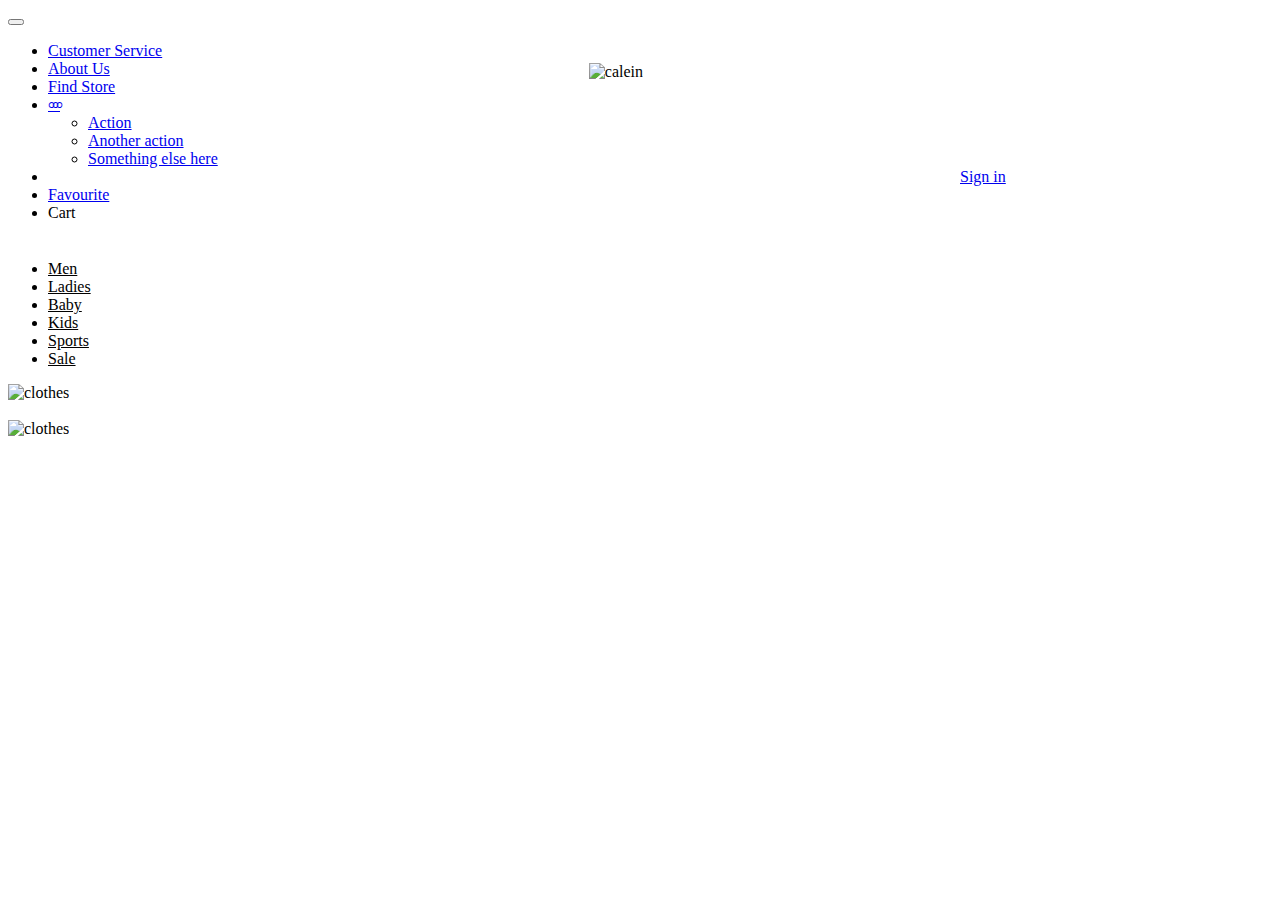
==== index.html @ 179fe69b "Add files via upload" ====
<!DOCTYPE html>
<html lang="en">

<head>
    <meta charset="UTF-8">
    <meta http-equiv="X-UA-Compatible" content="IE=edge">
    <meta name="viewport" content="width=device-width, initial-scale=1.0">
    <title>calein</title>

    <!-- google font -->


    <!-- font awesome -->
    <script defer src="https://cdnjs.cloudflare.com/ajax/libs/font-awesome/6.2.0/css/all.css"></script>


    <!-- bootstrap -->
    <!-- CSS only -->
    <link href="https://cdn.jsdelivr.net/npm/bootstrap@5.2.1/dist/css/bootstrap.min.css" rel="stylesheet"
        integrity="sha384-iYQeCzEYFbKjA/T2uDLTpkwGzCiq6soy8tYaI1GyVh/UjpbCx/TYkiZhlZB6+fzT" crossorigin="anonymous">

    <!-- favicon -->
    <link rel="icon" href="">

    <!-- css -->
    <link rel="stylesheet" href="css/style.css">
</head>

<body>

    <section>
        <img class="calein" src="images/CALEIN.png" alt="calein" style="    position: absolute;
        height: 6%;
        top: 7%;
        left: 46%;
    ">

        <!-- left nav -->
        <div class="left">
            <nav class="navbar navbar-expand-lg bg-white">
                <div class="container-fluid">
                    <button class="navbar-toggler" type="button" data-bs-toggle="collapse"
                        data-bs-target="#navbarNavDropdown" aria-controls="navbarNavDropdown" aria-expanded="false"
                        aria-label="Toggle navigation">
                        <span class="navbar-toggler-icon"></span>
                    </button>
                    <div class="collapse navbar-collapse" id="navbarNavDropdown">
                        <ul class="navbar-nav">
                            <li class="nav-item">
                                <a class="nav-link active" aria-current="page" type="" href="customer.html">Customer Service</a>
                            </li>
                            <li class="nav-item">
                                <a class="nav-link active" aria-current="page" href="about.html">About Us</a>
                            </li>
                            <li class="nav-item">
                                <a class="nav-link active" type="Google-map" href="https://www.google.com/maps/place/St+Andrews+Scots+Senior+Secondary+School/@28.6365313,77.2969147,17z/data=!3m1!4b1!4m5!3m4!1s0x390ce498ecaef37f:0x56a79ed693bcf60d!8m2!3d28.6364849!4d77.2991488">Find Store</a>
                            </li>
                            <li class="nav-item ">
                                <a class="nav-link dropdown-toggle active" href="#" role="button"
                                    data-bs-toggle="dropdown" aria-expanded="false">
                                    ৹৹৹
                                </a>
                                <ul class="dropdown-menu">
                                    <li><a class="dropdown-item" href="#">Action</a></li>
                                    <li><a class="dropdown-item" href="#">Another action</a></li>
                                    <li><a class="dropdown-item" href="#">Something else here</a></li>
                                </ul>
                            </li>
                        
                                <li class="nav-item">
                                    <a class="nav-link active" href="sign.html" style="margin-left: 57em;">Sign in</a>
                                <li class="nav-item">
                                    <a class="nav-link active" href="#">Favourite</a>
                                </li>
                                <li class="nav-item">
                                    <a class="nav-link active ">Cart</a>
                                </li>
                        
                        </ul>
                    </div>
                </div>

            </nav>

            <div class="centre">

                <!-- centre nav-->
                <ul class="nav justify-content-center bd-white" style="margin-top: 3%;">
                    <li class="nav-item">
                        <a class="nav-link active" aria-current="page" type=""  href="gallery.html" style="color: black;">Men</a>
                    </li>
                    <li class="nav-item">
                        <a  class="nav-link active" aria-current="page" type="" href="gallery.html" style="color: black;">Ladies</a>
                    </li>
                    <li class="nav-item">
                        <a class="nav-link active" aria-current="page" type="" href="gallery.html" style="color: black;">Baby</a>
                    </li>
                    <li class="nav-item">
                        <a class="nav-link active" aria-current="page" type="" href="gallery.html" style="color: black;">Kids</a>
                    </li>
                    <li class="nav-item">
                        <a class="nav-link active" aria-current="page" type=""  href="gallery.html" style="color: black;">Sports</a>
                    </li>
                    <li class="nav-item">
                        <a class="nav-link active" aria-current="page" type="" href="gallery.html" style="color: black;">Sale</a>
                    </li>
                </ul>

            </div>


        </div>
        <img   class="front-img" src="images/front.jpg" alt="clothes">
    </section>
    <br>
    <section>
         <img class="center-img" src="images/centre.jpg" alt=" clothes">
    </section>
    <section>

    </section>
</body>

</html>
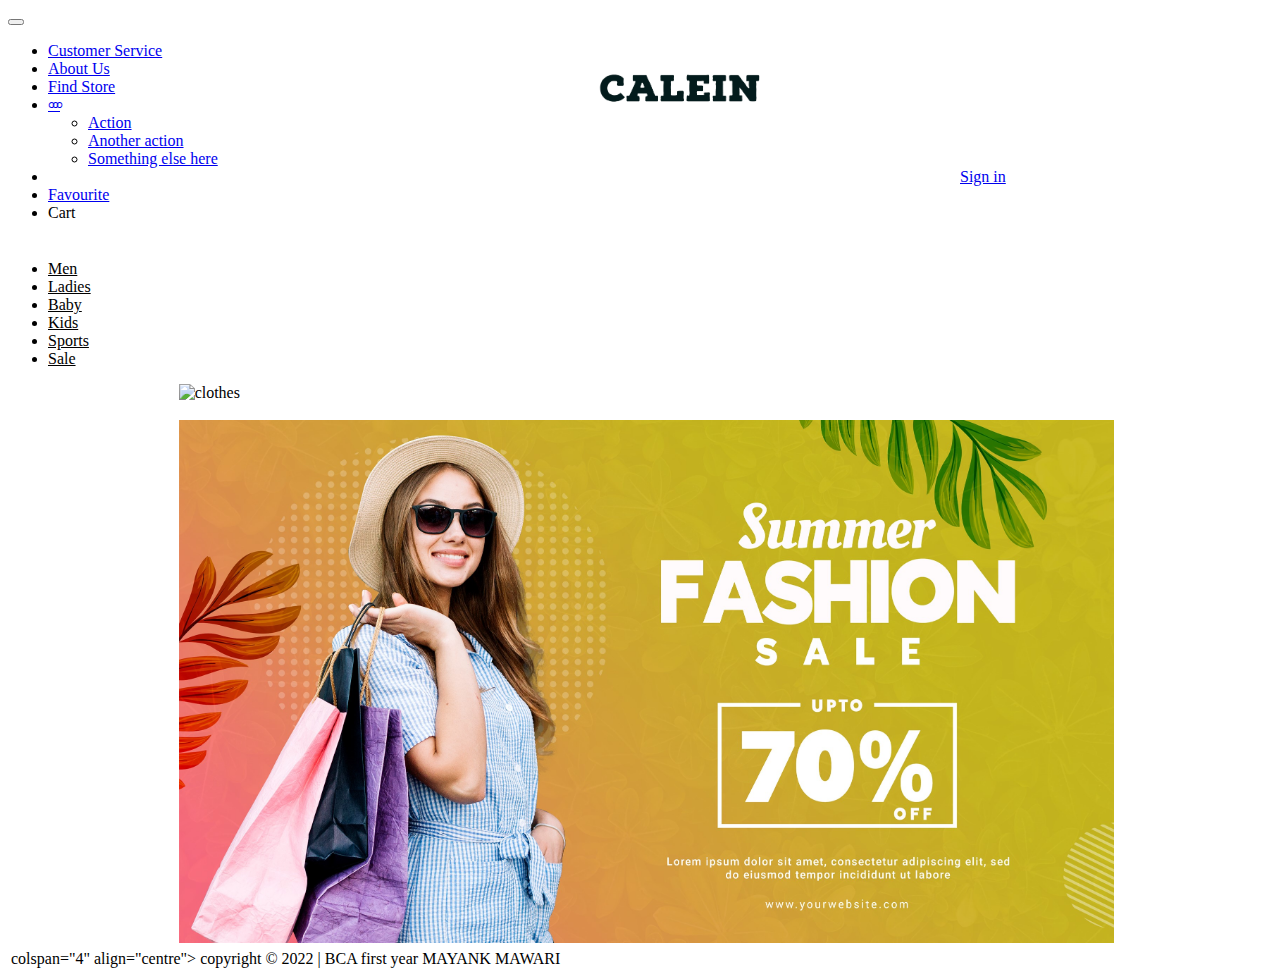
==== commit eb675fcb: "Update index.html" ====
--- a/index.html
+++ b/index.html
@@ -23,13 +23,13 @@
     <link rel="icon" href="">
 
     <!-- css -->
-    <link rel="stylesheet" href="css/style.css">
+    <link rel="stylesheet" href="style.css">
 </head>
 
 <body>
 
     <section>
-        <img class="calein" src="images/CALEIN.png" alt="calein" style="    position: absolute;
+        <img class="calein" src="CALEIN.png" alt="calein" style="    position: absolute;
         height: 6%;
         top: 7%;
         left: 46%;
@@ -110,15 +110,22 @@
 
 
         </div>
-        <img   class="front-img" src="images/front.jpg" alt="clothes">
+        <img   class="front-img" src="front.jpg" alt="clothes">
     </section>
     <br>
     <section>
-         <img class="center-img" src="images/centre.jpg" alt=" clothes">
+         <img class="center-img" src="centre.jpg" alt=" clothes">
     </section>
     <section>
-
+   <table>
+       <tfoot>
+           <tr>
+               <Td> colspan="4" align="centre"> copyright &copy; 2022 | BCA first year  MAYANK MAWARI </td>
+           </tr>
+       </tfoot>
+        </table>
+      
     </section>
 </body>
 
-</html>+</html>
--- a/style.css
+++ b/style.css
@@ -0,0 +1,28 @@
+body{
+background-color: white;
+}
+.front-img{
+    margin-left: 13.5%;
+    width: 74%;
+    height: 640px;
+}
+.center-img{
+    width: 74%;
+    margin-left: 13.5%;
+}
+.nav-link active {
+ color: black;
+}
+/* media query */
+@media (max-width:1020px) {
+    .front-img {
+        margin-left: 13.5%;
+        width: 82%;
+        height: 453px;
+    }
+    .center-img {
+        width: 82%;
+        margin-left: 13.5%;
+    }
+
+}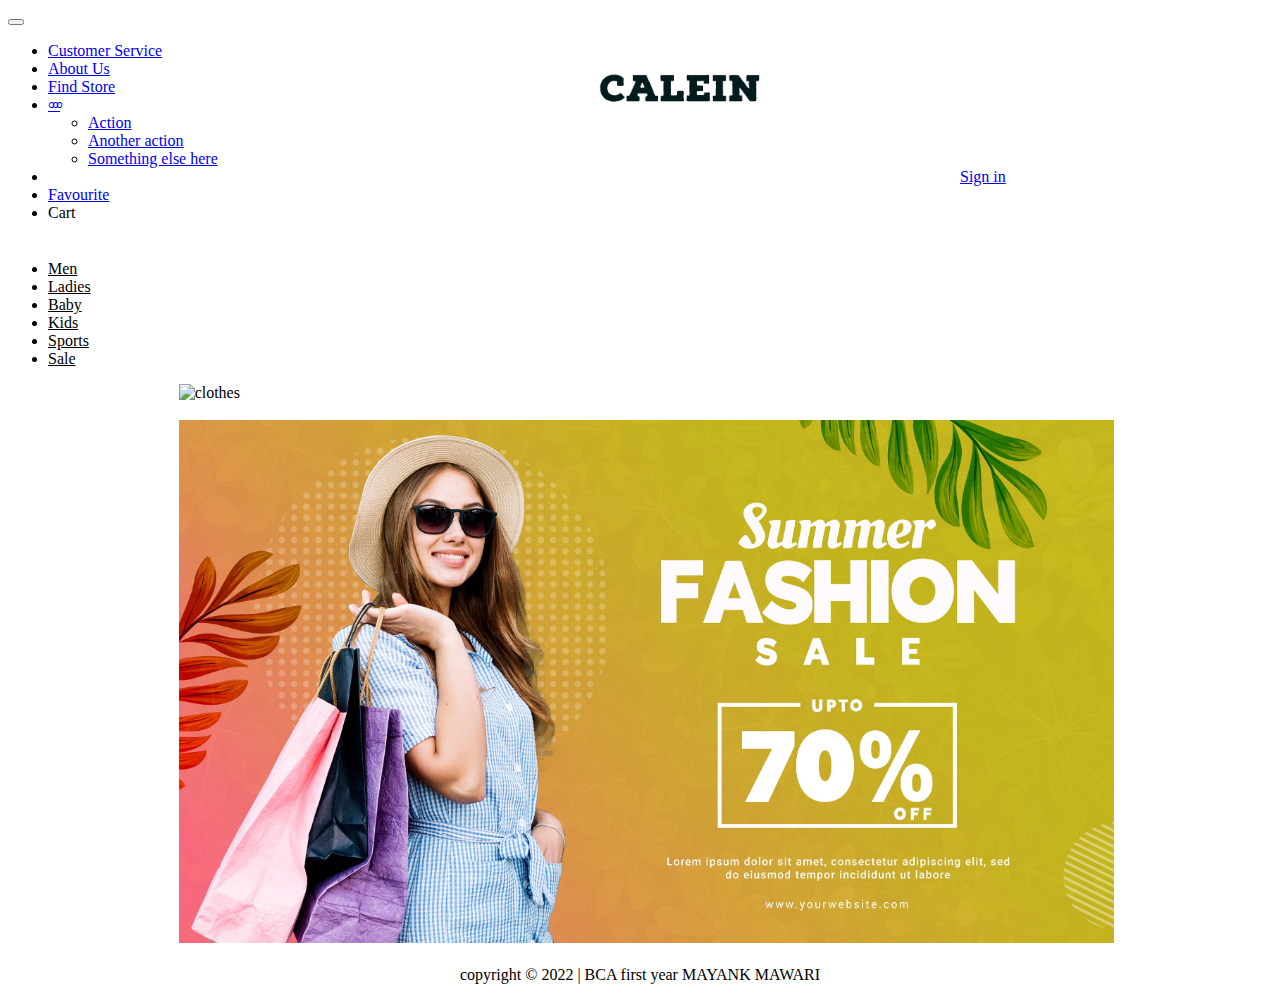
==== commit 205eb064: "Update index.html" ====
--- a/index.html
+++ b/index.html
@@ -116,16 +116,17 @@
     <section>
          <img class="center-img" src="centre.jpg" alt=" clothes">
     </section>
+        <p>
     <section>
-   <table>
-       <tfoot>
-           <tr>
-               <Td> colspan="4" align="centre"> copyright &copy; 2022 | BCA first year  MAYANK MAWARI </td>
-           </tr>
-       </tfoot>
-        </table>
-      
+        <table align="center">
+            <tfoot>
+                <tr>
+                    <Td colspan="4" align="center"> copyright &copy; 2022 | BCA first year  MAYANK MAWARI </td>
+                </tr>
+            </tfoot>
+             </table>
     </section>
+    </p>
 </body>
 
 </html>
